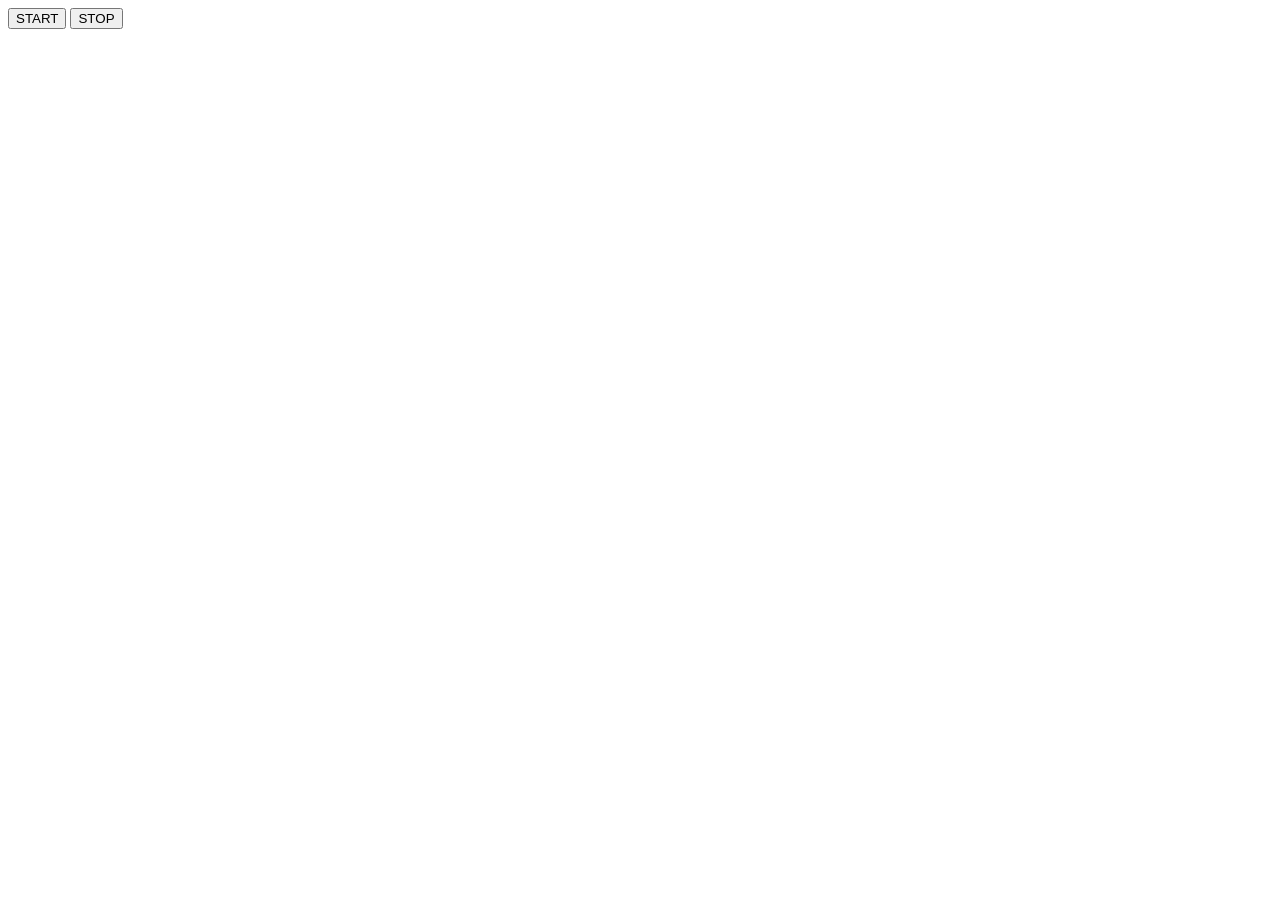
==== charlee-emulator/src/main/resources/templates/emulator.html @ 64cba2b3 "feat: 애뮬레이터 타임리프 기본 버튼 구현" ====
<!DOCTYPE html>
<html xmlns:th="http://www.thymeleaf.org">
<head>
    <title>Emulator</title>
    <meta http-equiv="Content-Type" content="text/html; charset=UTF-8" />
    <script src="/emulator.js"></script>
</head>
<body>
    <button type="button" onClick="pressStartButton()" id="start-button">START</button>
    <button type="button" onClick="pressStopButton()" id="stop-button">STOP</button>
</body>
</html>
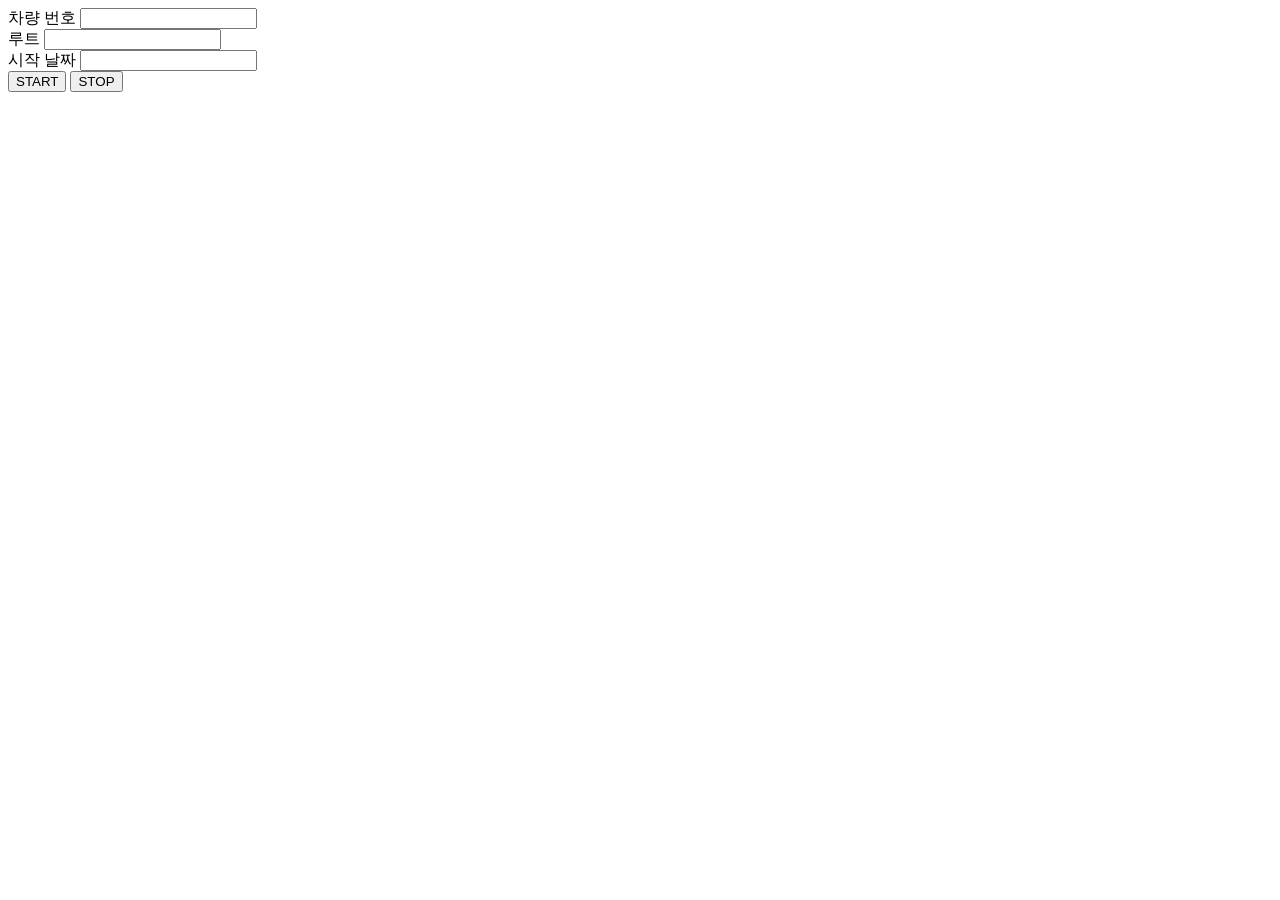
==== commit d6d96a9d: "feat: 애뮬레이터 기본 프론트 화면 구현" ====
--- a/charlee-emulator/src/main/resources/templates/emulator.html
+++ b/charlee-emulator/src/main/resources/templates/emulator.html
@@ -1,12 +1,37 @@
 <!DOCTYPE html>
 <html xmlns:th="http://www.thymeleaf.org">
 <head>
-    <title>Emulator</title>
-    <meta http-equiv="Content-Type" content="text/html; charset=UTF-8" />
-    <script src="/emulator.js"></script>
+    <meta charset="UTF-8">
+    <meta name="viewport" content="width=device-width, initial-scale=1.0">
+    <link rel="stylesheet" th:href="@{/emulator.css}">
+    <title>차량 정보</title>
 </head>
 <body>
-    <button type="button" onClick="pressStartButton()" id="start-button">START</button>
-    <button type="button" onClick="pressStopButton()" id="stop-button">STOP</button>
+
+<div class="emulator-page">
+    <div class="emulator-container">
+        <form th:object="${EmulatorForm}">
+            <div class="form-group">
+                <label class="form-label" for="vehicleNumber">차량 번호</label>
+                <input type="text" class="form-input" id="vehicleNumber">
+            </div>
+
+            <div class="form-group">
+                <label class="form-label" for="route">루트</label>
+                <input type="text" class="form-input" id="route">
+            </div>
+
+            <div class="form-group">
+                <label class="form-label" for="startDate">시작 날짜</label>
+                <input type="text" class="form-input" id="startDate">
+            </div>
+
+            <div class="button-group">
+                <button type="submit" name="action" value="start" class="btn btn-start">START</button>
+                <button type="submit" name="action" value="stop" class="btn btn-stop">STOP</button>
+            </div>
+        </form>
+    </div>
+</div>
 </body>
-</html>+</html>
